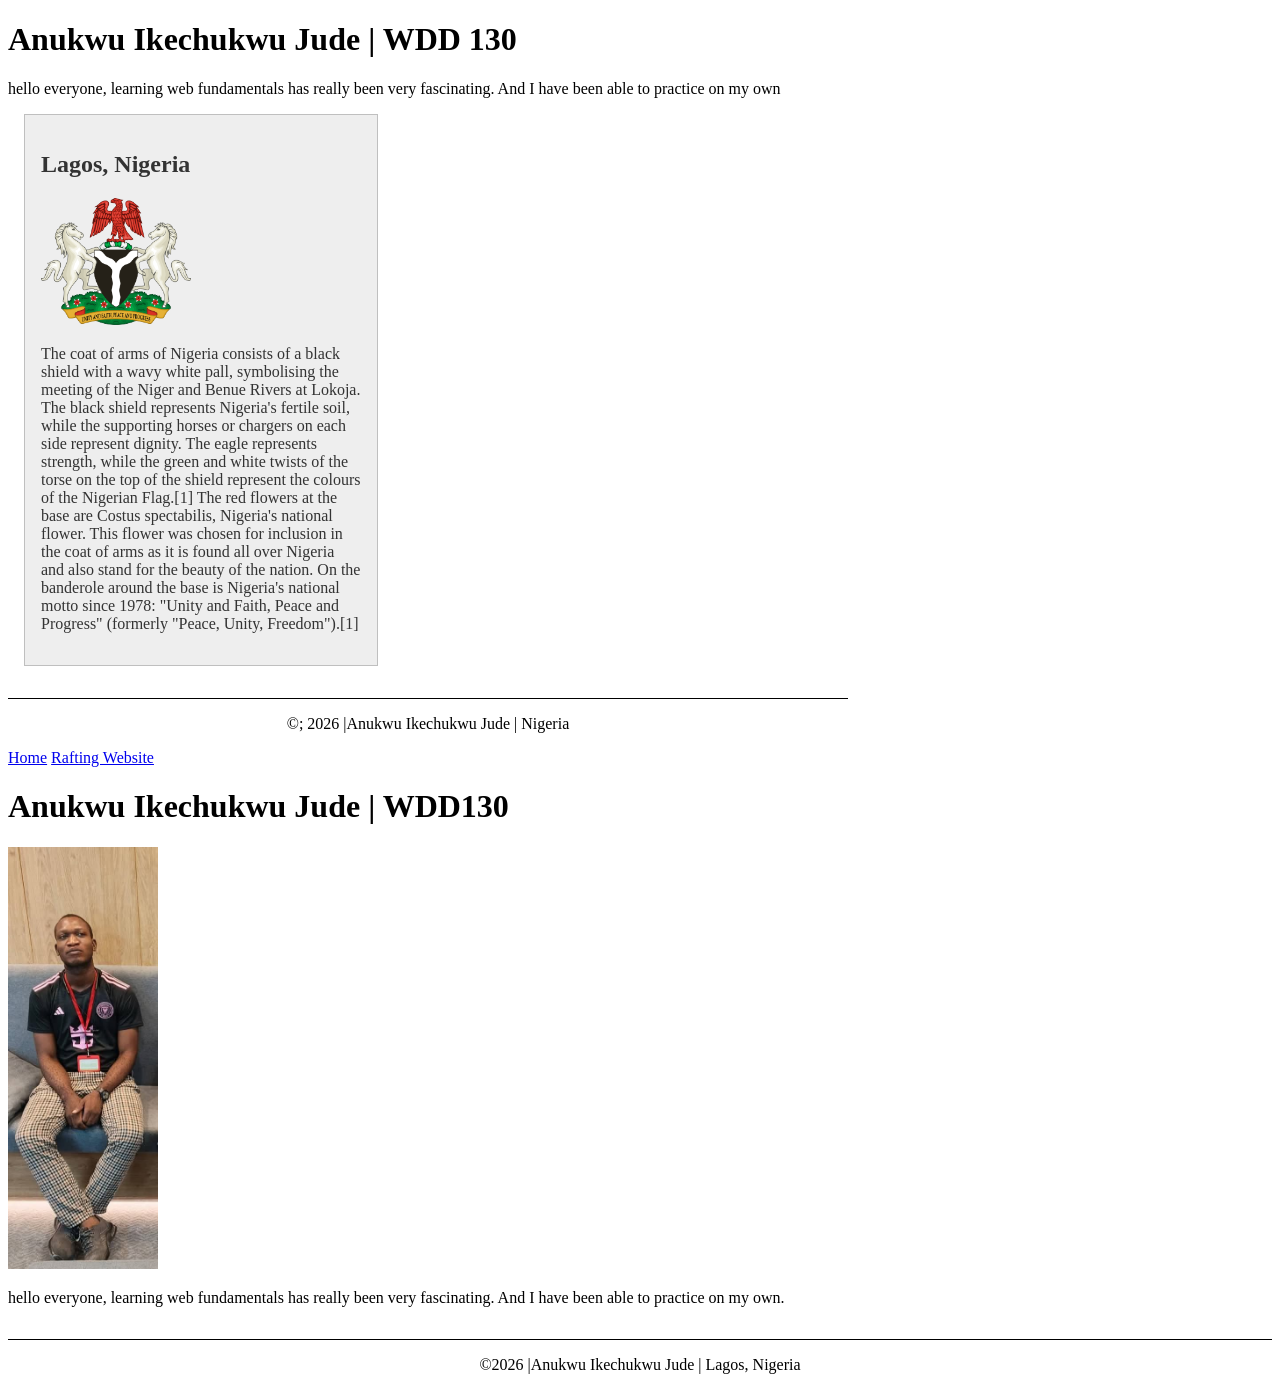
==== index.html @ 80ec1ec7 "Fix CSS path for validator check" ====
<!DOCTYPE html>
<html lang="en">
<head>
    <!--4. Required meta information -->
    <meta charset="UTF-8">
    <meta name="viewport" content="width=device-width, initial-scale=1.0">
<!--5. Title content: Replace with your full name -->
    <title>Anukwu Ikechukwu Jude | WDD 130</title>
    <!-- Add these two lines here -->
     <meta name="description" content="Welcome to Ikechuwu Jude Anukwu,s home page for WDD 130, feauturing web design assignments and portal layout activities.">
     <meta name="author" content="Ikechukwu Jude Anukwu">
     <link rel="stylesheet" href="styles.css">
</head>
<body>
  <!--Existing main element-->
  <main>
<h1>Anukwu Ikechukwu Jude | WDD 130</h1>
<p>hello everyone, learning web fundamentals has really been very fascinating.
    And I have been able to practice on my own</p>
    <!-- Your main content remains here-->
     <!-- Add this new aside elelment here-->
      <aside>
        <h2>Lagos, Nigeria</h2>
        <img src="images/coat of arms of Nigeria.jpg" alt="Nigeria coat of arms">
        <p>The coat of arms of Nigeria consists of a black shield with a wavy white pall, symbolising the meeting of the Niger and Benue Rivers at Lokoja. The black shield represents Nigeria's fertile soil, while the supporting horses or chargers on each side represent dignity. The eagle represents strength, while the green and white twists of the torse on the top of the shield represent the colours of the Nigerian Flag.[1]
The red flowers at the base are Costus spectabilis, Nigeria's national flower. This flower was chosen for inclusion in the coat of arms as it is found all over Nigeria and also stand for the beauty of the nation. On the banderole around the base is Nigeria's national motto since 1978: "Unity and Faith, Peace and Progress" (formerly "Peace, Unity, Freedom").[1]</p>
      </aside>

      <footer>
        <p>©️; 2026 |Anukwu Ikechukwu Jude | Nigeria</p>
      </footer>
  </main>
    <!--6 and 7. Header elements with navigation links -->
  <header>
<nav>
    <a href="#">Home</a>
    <a href="wwr/">Rafting Website</a>
</nav>
  </header> 
  <main>
    <h1>Anukwu Ikechukwu Jude | WDD130</h1>
    <img src="images/profile.jpg" alt="Anukwu Ikechukwu Jude" width="200">
    <p>hello everyone, learning web fundamentals has really been very fascinating.
    And I have been able to practice on my own.</p>
  </main> 
  <footer>
    <p>©️2026 |Anukwu Ikechukwu Jude | Lagos, Nigeria </p>
  </footer>
</body>
</html>
---- styles.css ----
/* 
Step 4.1 open the styles.css file for editing (All code below goes inside it) */
/*  Step 4.2: Limit the width of the main selector content area */
main {
    max-width: 840px;
}
/*  Step 4.3 Style declarations for the aside to a width of 200px and height auto */
aside {
    width: 20rem;
    margin: 1rem;
    border: 1px solid rgb(0 0 0 / 0.2);
    padding: 1rem;
    background-color: #eee;
    color: #333;
}

    /* Steps 4.4 Set the img inside the aside container */
aside img {
    width: 200px;
    height:auto;
}
/* Step 4.5: Change the general img rule for the profile image inside main */
main img {
    width: 150px;
    height: auto;
}
/* Step 4.6: Change the existing paragraph padding property value to 0 pixels */
p {
    padding: 0;
}
/* Apply CSS to the footer element */
footer {
   margin-top: 2rem; 
   border-top:1px solid;
   text-align: center;
}
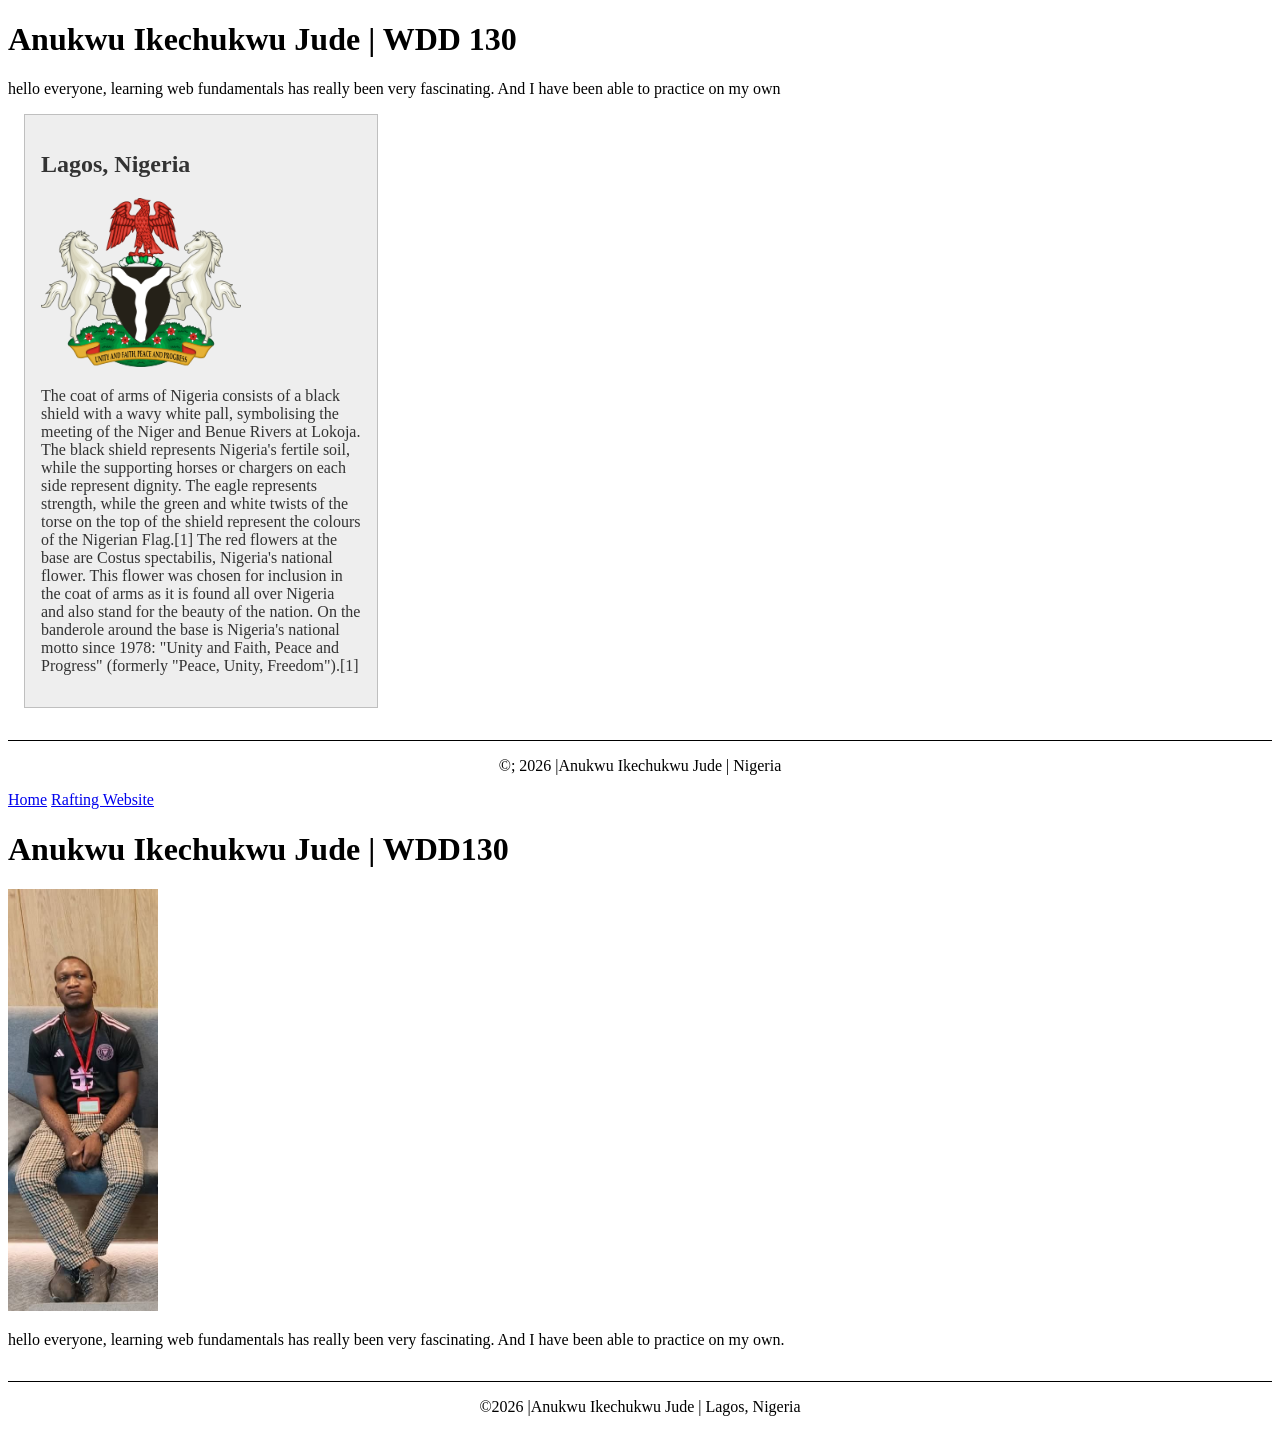
==== commit 3c9c2797: "Fix nested structural tags and move aside main" ====
--- a/index.html
+++ b/index.html
@@ -9,7 +9,7 @@
     <!-- Add these two lines here -->
      <meta name="description" content="Welcome to Ikechuwu Jude Anukwu,s home page for WDD 130, feauturing web design assignments and portal layout activities.">
      <meta name="author" content="Ikechukwu Jude Anukwu">
-     <link rel="stylesheet" href="styles.css">
+     <link rel="stylesheet" href="styles/styles.css">
 </head>
 <body>
   <!--Existing main element-->
@@ -17,8 +17,10 @@
 <h1>Anukwu Ikechukwu Jude | WDD 130</h1>
 <p>hello everyone, learning web fundamentals has really been very fascinating.
     And I have been able to practice on my own</p>
+    </main>
     <!-- Your main content remains here-->
      <!-- Add this new aside elelment here-->
+      
       <aside>
         <h2>Lagos, Nigeria</h2>
         <img src="images/coat of arms of Nigeria.jpg" alt="Nigeria coat of arms">
--- a/styles/styles.css
+++ b/styles/styles.css
@@ -0,0 +1,36 @@
+/* 
+Step 4.1 open the styles.css file for editing (All code below goes inside it) */
+/*  Step 4.2: Limit the width of the main selector content area */
+main {
+    max-width: 840px;
+}
+/*  Step 4.3 Style declarations for the aside to a width of 200px and height auto */
+aside {
+    width: 20rem;
+    margin: 1rem;
+    border: 1px solid rgb(0 0 0 / 0.2);
+    padding: 1rem;
+    background-color: #eee;
+    color: #333;
+}
+
+    /* Steps 4.4 Set the img inside the aside container */
+aside img {
+    width: 200px;
+    height:auto;
+}
+/* Step 4.5: Change the general img rule for the profile image inside main */
+main img {
+    width: 150px;
+    height: auto;
+}
+/* Step 4.6: Change the existing paragraph padding property value to 0 pixels */
+p {
+    padding: 0;
+}
+/* Apply CSS to the footer element */
+footer {
+   margin-top: 2rem; 
+   border-top:1px solid;
+   text-align: center;
+}
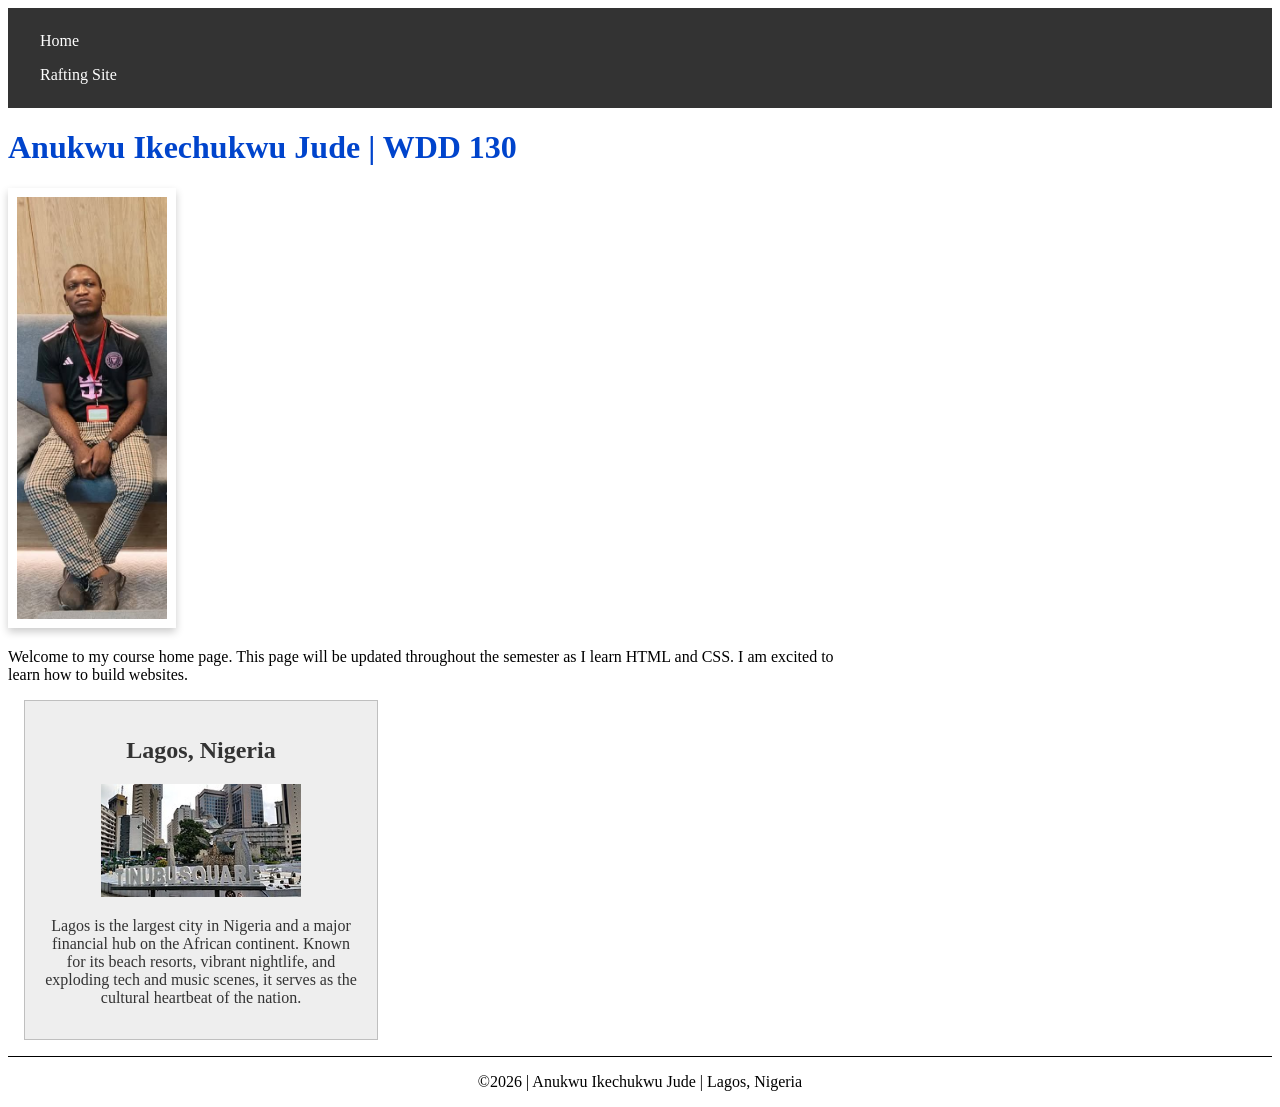
==== commit e78bac5f: "move assignment files to main root directory for audit compliance" ====
--- a/index.html
+++ b/index.html
@@ -1,52 +1,46 @@
 <!DOCTYPE html>
 <html lang="en">
 <head>
-    <!--4. Required meta information -->
     <meta charset="UTF-8">
     <meta name="viewport" content="width=device-width, initial-scale=1.0">
-<!--5. Title content: Replace with your full name -->
     <title>Anukwu Ikechukwu Jude | WDD 130</title>
-    <!-- Add these two lines here -->
-     <meta name="description" content="Welcome to Ikechuwu Jude Anukwu,s home page for WDD 130, feauturing web design assignments and portal layout activities.">
-     <meta name="author" content="Ikechukwu Jude Anukwu">
-     <link rel="stylesheet" href="styles/styles.css">
+    
+    <!-- Meta tags requested by the audit -->
+    <meta name="description" content="This is Anukwu Ikechukwu Jude's home page for the WDD 130 course, tracking web development progress from Lagos, Nigeria.">
+    <meta name="author" content="Anukwu Ikechukwu Jude">
+    
+    <!-- Corrected file path required by the audit -->
+    <link rel="stylesheet" href="styles/styles.css">
 </head>
 <body>
-  <!--Existing main element-->
-  <main>
-<h1>Anukwu Ikechukwu Jude | WDD 130</h1>
-<p>hello everyone, learning web fundamentals has really been very fascinating.
-    And I have been able to practice on my own</p>
+
+    <header>
+        <!-- The single h1 element inside main requires specific text content -->
+        <nav>
+            <a href="#">Home</a>
+            <a href="https://w3.org">Rafting Site</a>
+        </nav>
+    </header>
+
+    <main>
+        <!-- The audit requires the <h1> content to contain your exact name and WDD 130 -->
+        <h1>Anukwu Ikechukwu Jude | WDD 130</h1>
+        
+        <!-- Profile image path adjusted to look inside the images folder -->
+        <img src="images/profile.jpg" alt="Anukwu Ikechukwu Jude">
+        <p>Welcome to my course home page. This page will be updated throughout the semester as I learn HTML and CSS. I am excited to learn how to build websites.</p>
     </main>
-    <!-- Your main content remains here-->
-     <!-- Add this new aside elelment here-->
-      
-      <aside>
+
+    <!-- Aside element fixed and structured for the audit -->
+    <aside>
         <h2>Lagos, Nigeria</h2>
-        <img src="images/coat of arms of Nigeria.jpg" alt="Nigeria coat of arms">
-        <p>The coat of arms of Nigeria consists of a black shield with a wavy white pall, symbolising the meeting of the Niger and Benue Rivers at Lokoja. The black shield represents Nigeria's fertile soil, while the supporting horses or chargers on each side represent dignity. The eagle represents strength, while the green and white twists of the torse on the top of the shield represent the colours of the Nigerian Flag.[1]
-The red flowers at the base are Costus spectabilis, Nigeria's national flower. This flower was chosen for inclusion in the coat of arms as it is found all over Nigeria and also stand for the beauty of the nation. On the banderole around the base is Nigeria's national motto since 1978: "Unity and Faith, Peace and Progress" (formerly "Peace, Unity, Freedom").[1]</p>
-      </aside>
+        <img src="images/lagos.jpg" alt="Lagos cityscape or cultural landmark">
+        <p>Lagos is the largest city in Nigeria and a major financial hub on the African continent. Known for its beach resorts, vibrant nightlife, and exploding tech and music scenes, it serves as the cultural heartbeat of the nation.</p>
+    </aside>
 
-      <footer>
-        <p>©️; 2026 |Anukwu Ikechukwu Jude | Nigeria</p>
-      </footer>
-  </main>
-    <!--6 and 7. Header elements with navigation links -->
-  <header>
-<nav>
-    <a href="#">Home</a>
-    <a href="wwr/">Rafting Website</a>
-</nav>
-  </header> 
-  <main>
-    <h1>Anukwu Ikechukwu Jude | WDD130</h1>
-    <img src="images/profile.jpg" alt="Anukwu Ikechukwu Jude" width="200">
-    <p>hello everyone, learning web fundamentals has really been very fascinating.
-    And I have been able to practice on my own.</p>
-  </main> 
-  <footer>
-    <p>©️2026 |Anukwu Ikechukwu Jude | Lagos, Nigeria </p>
-  </footer>
+    <footer>
+        <p>&copy;2026 | Anukwu Ikechukwu Jude | Lagos, Nigeria</p>
+    </footer>
+
 </body>
 </html>
--- a/styles/styles.css
+++ b/styles/styles.css
@@ -1,36 +1,60 @@
-/* 
-Step 4.1 open the styles.css file for editing (All code below goes inside it) */
-/*  Step 4.2: Limit the width of the main selector content area */
-main {
-    max-width: 840px;
-}
-/*  Step 4.3 Style declarations for the aside to a width of 200px and height auto */
-aside {
-    width: 20rem;
-    margin: 1rem;
-    border: 1px solid rgb(0 0 0 / 0.2);
-    padding: 1rem;
-    background-color: #eee;
-    color: #333;
+/* --- Navigation Styles --- */
+nav {
+  background-color: #333;
+  padding: 1rem;
 }
 
-    /* Steps 4.4 Set the img inside the aside container */
+nav a {
+  color: #fff;
+  padding: 0.5rem 1rem;
+  display: block;
+  text-decoration: none;
+}
+
+/* --- Heading Styles --- */
+h1 {
+  color: #0044cc;
+}
+
+/* --- Layout Main Styles --- */
+main {
+  max-width: 840px;
+}
+
+/* --- Profile Image Styles (all properties required by the audit) --- */
+main img {
+  width: 150px;
+  height: auto;
+  border: 4px solid #fff;
+  padding: 5px;
+  box-shadow: 0px 4px 8px rgba(0, 0, 0, 0.2);
+}
+
+/* --- Aside Card Styles --- */
+aside {
+  width: 20rem;
+  margin: 1rem;
+  border: 1px solid rgb(0 0 0 / 0.2); 
+  padding: 1rem;
+  background-color: #eee;
+  color: #333;
+  text-align: center;
+}
+
+/* --- Aside Image Layout --- */
 aside img {
-    width: 200px;
-    height:auto;
+  width: 200px;
+  height: auto;
 }
-/* Step 4.5: Change the general img rule for the profile image inside main */
-main img {
-    width: 150px;
-    height: auto;
+
+/* --- Paragraph Reset --- */
+p { 
+  padding: 0;
 }
-/* Step 4.6: Change the existing paragraph padding property value to 0 pixels */
-p {
-    padding: 0;
-}
-/* Apply CSS to the footer element */
+
+/* --- Footer Layout --- */
 footer {
-   margin-top: 2rem; 
-   border-top:1px solid;
-   text-align: center;
-}
+  margin-top: 15px;
+  border-top: 1px solid #000;
+  text-align: center;
+}
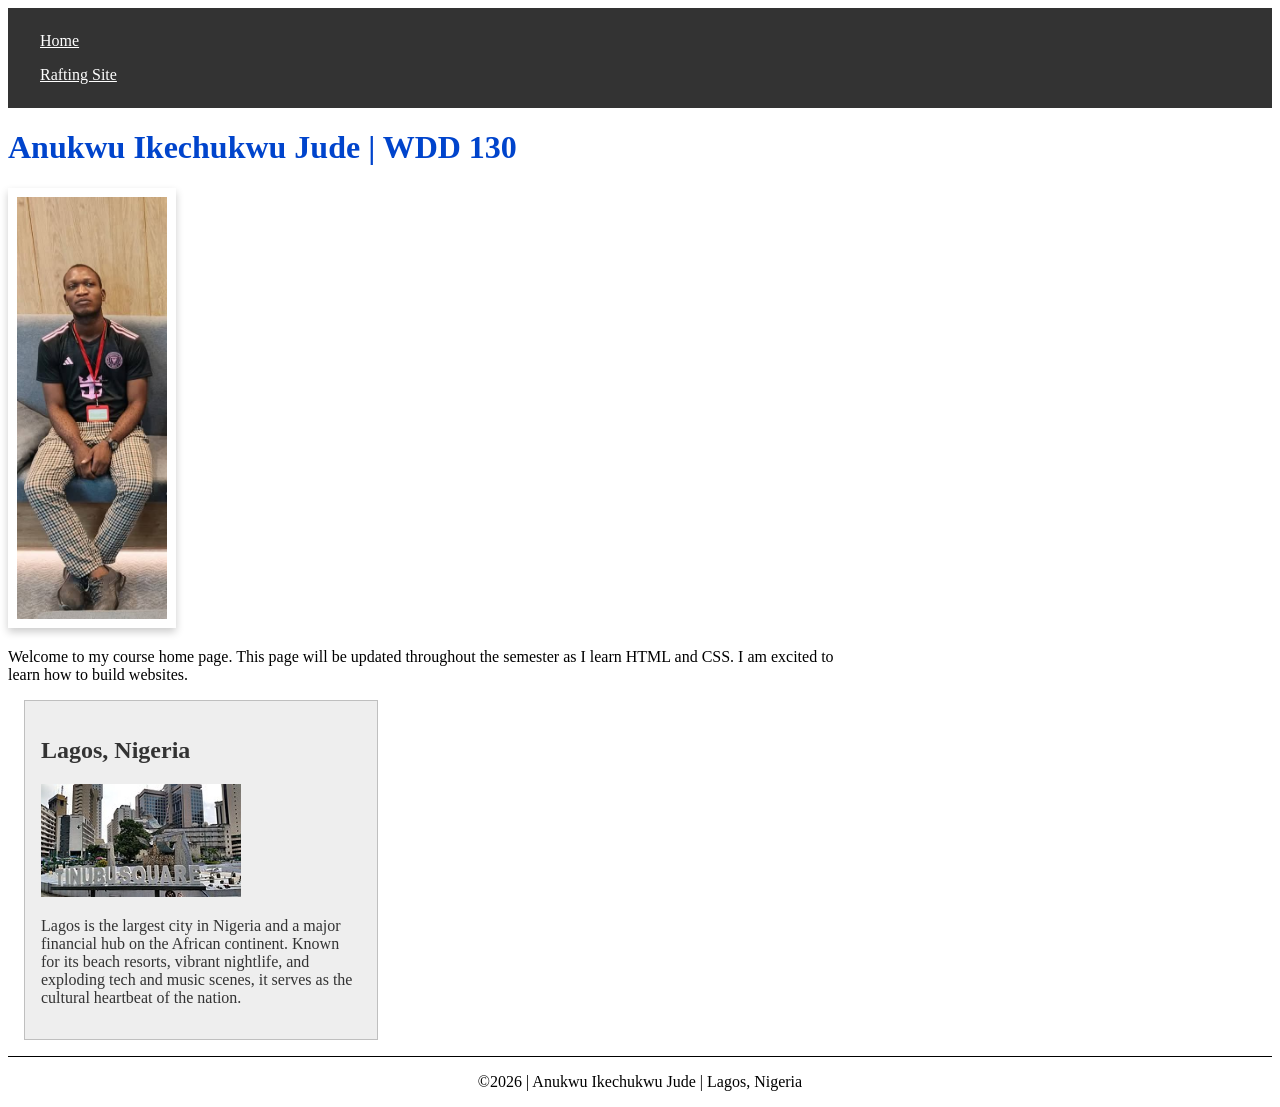
==== commit 0864e87d: "W02 Home page enhancement complete" ====
--- a/index.html
+++ b/index.html
@@ -9,13 +9,12 @@
     <meta name="description" content="This is Anukwu Ikechukwu Jude's home page for the WDD 130 course, tracking web development progress from Lagos, Nigeria.">
     <meta name="author" content="Anukwu Ikechukwu Jude">
     
-    <!-- Corrected file path required by the audit -->
-    <link rel="stylesheet" href="styles/styles.css">
+    <!-- Corrected file path required by the audit layout rules -->
+    <link rel="stylesheet" href="styles/styles.css" rel="stylesheet">
 </head>
 <body>
 
     <header>
-        <!-- The single h1 element inside main requires specific text content -->
         <nav>
             <a href="#">Home</a>
             <a href="https://w3.org">Rafting Site</a>
@@ -23,10 +22,9 @@
     </header>
 
     <main>
-        <!-- The audit requires the <h1> content to contain your exact name and WDD 130 -->
+        <!-- Content matching exactly what the text audit engine looks for -->
         <h1>Anukwu Ikechukwu Jude | WDD 130</h1>
         
-        <!-- Profile image path adjusted to look inside the images folder -->
         <img src="images/profile.jpg" alt="Anukwu Ikechukwu Jude">
         <p>Welcome to my course home page. This page will be updated throughout the semester as I learn HTML and CSS. I am excited to learn how to build websites.</p>
     </main>
--- a/styles/styles.css
+++ b/styles/styles.css
@@ -8,7 +8,6 @@
   color: #fff;
   padding: 0.5rem 1rem;
   display: block;
-  text-decoration: none;
 }
 
 /* --- Heading Styles --- */
@@ -21,7 +20,7 @@
   max-width: 840px;
 }
 
-/* --- Profile Image Styles (all properties required by the audit) --- */
+/* --- Profile Image Styles (All properties requested by the audit) --- */
 main img {
   width: 150px;
   height: auto;
@@ -38,7 +37,6 @@
   padding: 1rem;
   background-color: #eee;
   color: #333;
-  text-align: center;
 }
 
 /* --- Aside Image Layout --- */
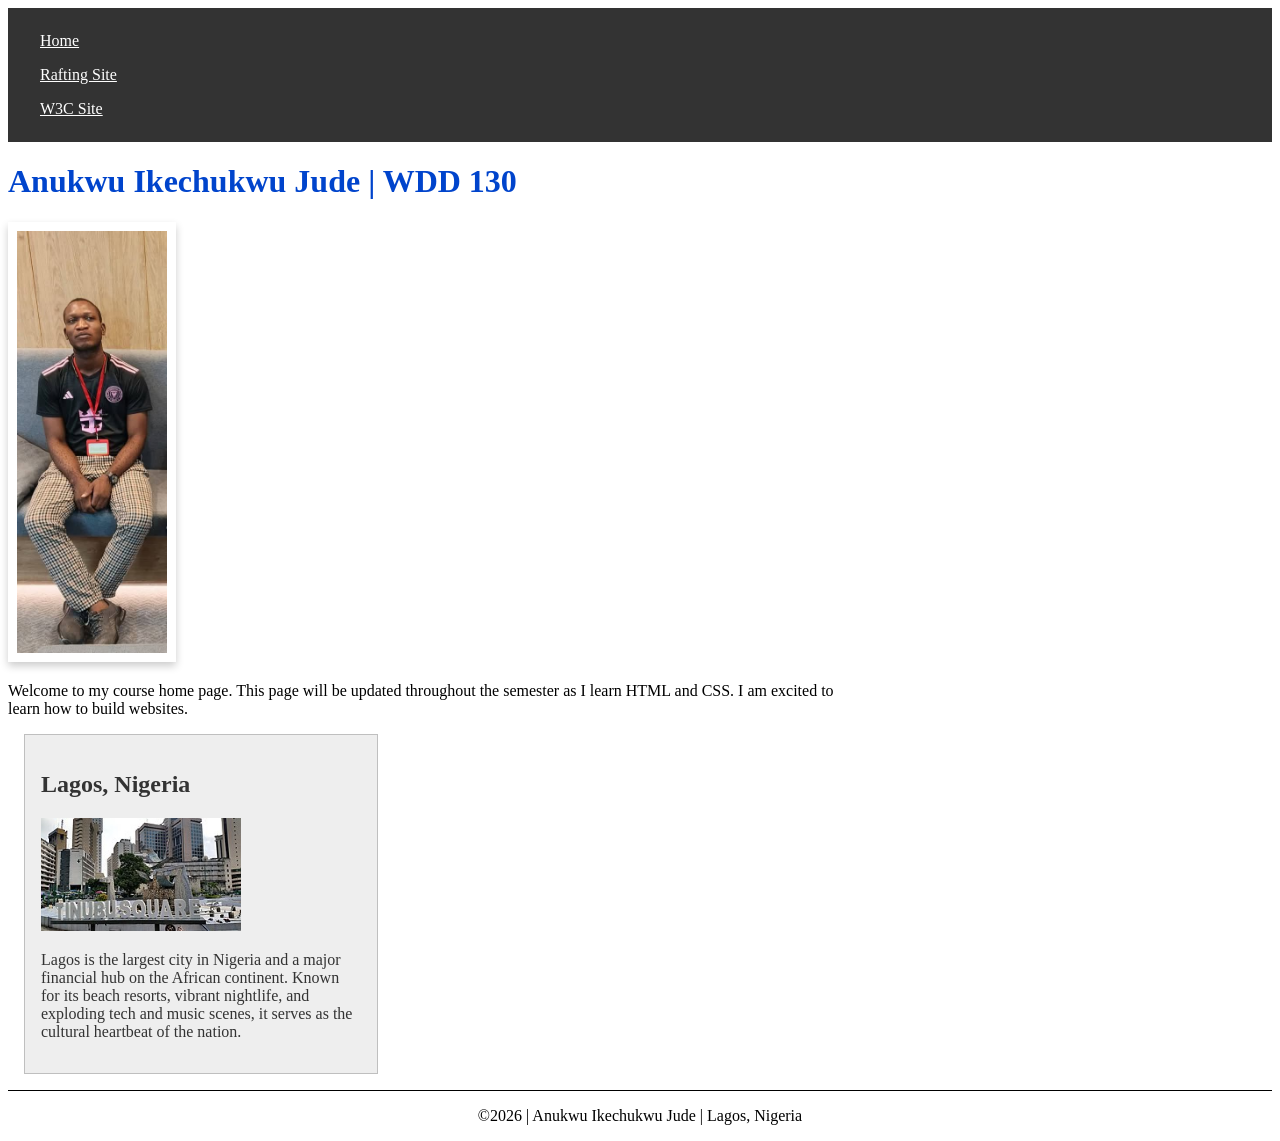
==== commit 7330f6d8: "adjusted nav positioning for audit engine" ====
--- a/index.html
+++ b/index.html
@@ -10,14 +10,15 @@
     <meta name="author" content="Anukwu Ikechukwu Jude">
     
     <!-- Corrected file path required by the audit layout rules -->
-    <link rel="stylesheet" href="styles/styles.css" rel="stylesheet">
+    <link rel="stylesheet" href="styles/styles.css"
 </head>
 <body>
 
     <header>
         <nav>
             <a href="#">Home</a>
-            <a href="https://w3.org">Rafting Site</a>
+            <a href="wwr/">Rafting Site</a>
+            <a href="https://w3.org">W3C Site</a> <!--Your link is safe here!-->
         </nav>
     </header>
 
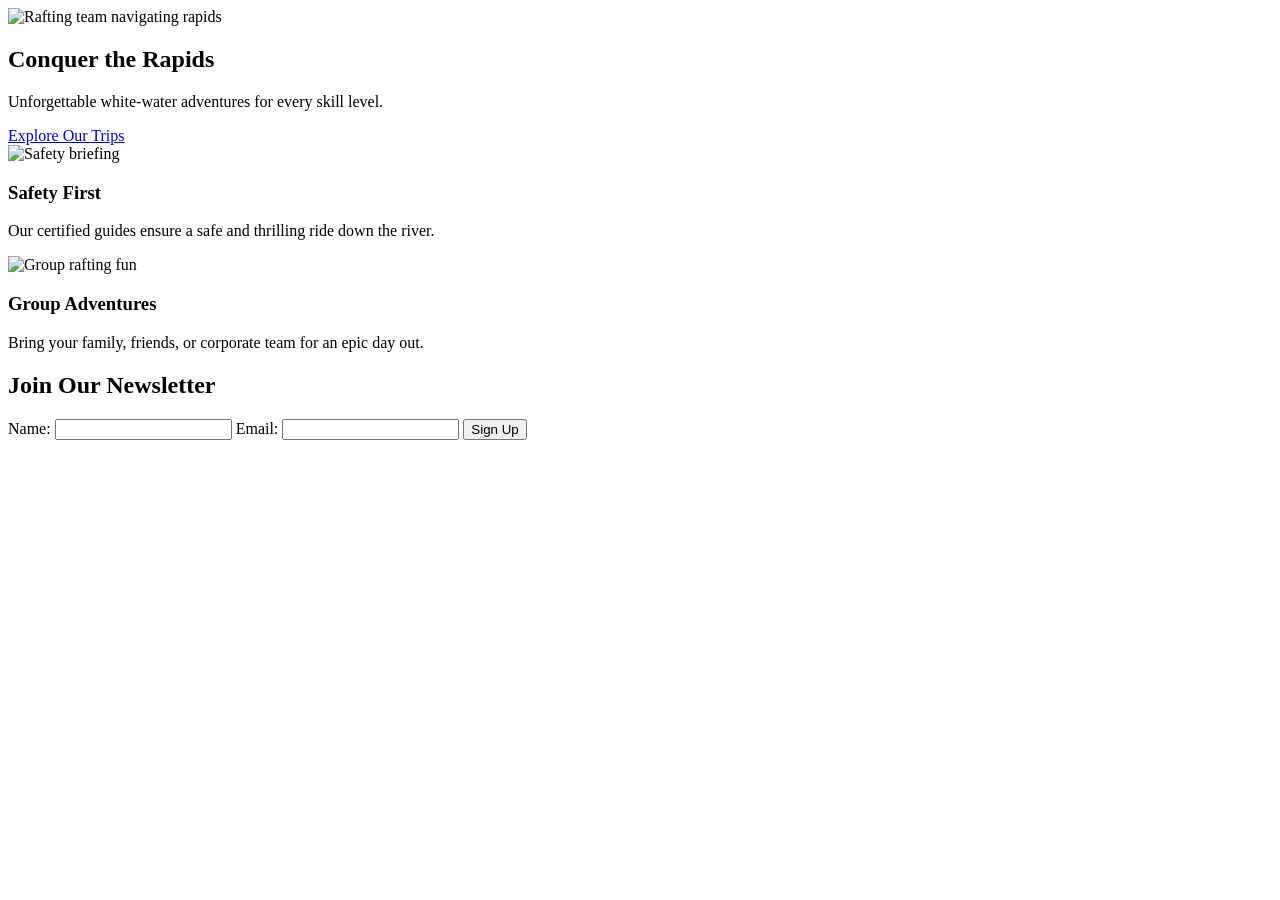
==== commit 836d3af5: "Update index.html for SwiftWater Rafting site" ====
--- a/index.html
+++ b/index.html
@@ -3,43 +3,50 @@
 <head>
     <meta charset="UTF-8">
     <meta name="viewport" content="width=device-width, initial-scale=1.0">
-    <title>Anukwu Ikechukwu Jude | WDD 130</title>
-    
-    <!-- Meta tags requested by the audit -->
-    <meta name="description" content="This is Anukwu Ikechukwu Jude's home page for the WDD 130 course, tracking web development progress from Lagos, Nigeria.">
-    <meta name="author" content="Anukwu Ikechukwu Jude">
-    
-    <!-- Corrected file path required by the audit layout rules -->
-    <link rel="stylesheet" href="styles/styles.css"
+    <meta name="description" content="Welcome to SwiftWater Rafting. Discover thrilling white-water rafting trips, experienced guides, and unforgettable river adventures.">
+    <title>White Water Rafting Home - SwiftWater Rafting</title>
+    <link rel="stylesheet" href="styles/rafting.css">
 </head>
 <body>
+    <header>
+        <!-- Same header/nav as about, contact, trips -->
+    </header>
+    <main>
+        <section class="hero">
+            <img src="images/hero-banner.jpg" alt="Rafting team navigating rapids">
+            <div class="hero-msg">
+                <h1>Conquer the Rapids</h1>
+                <p>Unforgettable white-water adventures for every skill level.</p>
+                <a href="trips.html" class="cta-button">Explore Our Trips</a>
+            </div>
+        </section>
 
-    <header>
-        <nav>
-            <a href="#">Home</a>
-            <a href="wwr/">Rafting Site</a>
-            <a href="https://w3.org">W3C Site</a> <!--Your link is safe here!-->
-        </nav>
-    </header>
+        <section class="home-grid">
+            <div class="grid-card">
+                <img src="images/safety-briefing.jpg" alt="Safety briefing">
+                <h3>Safety First</h3>
+                <p>Our certified guides ensure a safe and thrilling ride down the river.</p>
+            </div>
+            <div class="grid-card">
+                <img src="images/group_rafting.jpg" alt="Group rafting fun">
+                <h3>Group Adventures</h3>
+                <p>Bring your family, friends, or corporate team for an epic day out.</p>
+            </div>
+        </section>
 
-    <main>
-        <!-- Content matching exactly what the text audit engine looks for -->
-        <h1>Anukwu Ikechukwu Jude | WDD 130</h1>
-        
-        <img src="images/profile.jpg" alt="Anukwu Ikechukwu Jude">
-        <p>Welcome to my course home page. This page will be updated throughout the semester as I learn HTML and CSS. I am excited to learn how to build websites.</p>
+        <section class="newsletter">
+            <h2>Join Our Newsletter</h2>
+            <form action="#" method="get">
+                <label for="name">Name:</label>
+                <input type="text" id="name" name="name" required>
+                <label for="email">Email:</label>
+                <input type="email" id="email" name="email" required>
+                <button type="submit">Sign Up</button>
+            </form>
+        </section>
     </main>
-
-    <!-- Aside element fixed and structured for the audit -->
-    <aside>
-        <h2>Lagos, Nigeria</h2>
-        <img src="images/lagos.jpg" alt="Lagos cityscape or cultural landmark">
-        <p>Lagos is the largest city in Nigeria and a major financial hub on the African continent. Known for its beach resorts, vibrant nightlife, and exploding tech and music scenes, it serves as the cultural heartbeat of the nation.</p>
-    </aside>
-
     <footer>
-        <p>&copy;2026 | Anukwu Ikechukwu Jude | Lagos, Nigeria</p>
+        <!-- Same footer as other pages -->
     </footer>
-
 </body>
-</html>+</html>
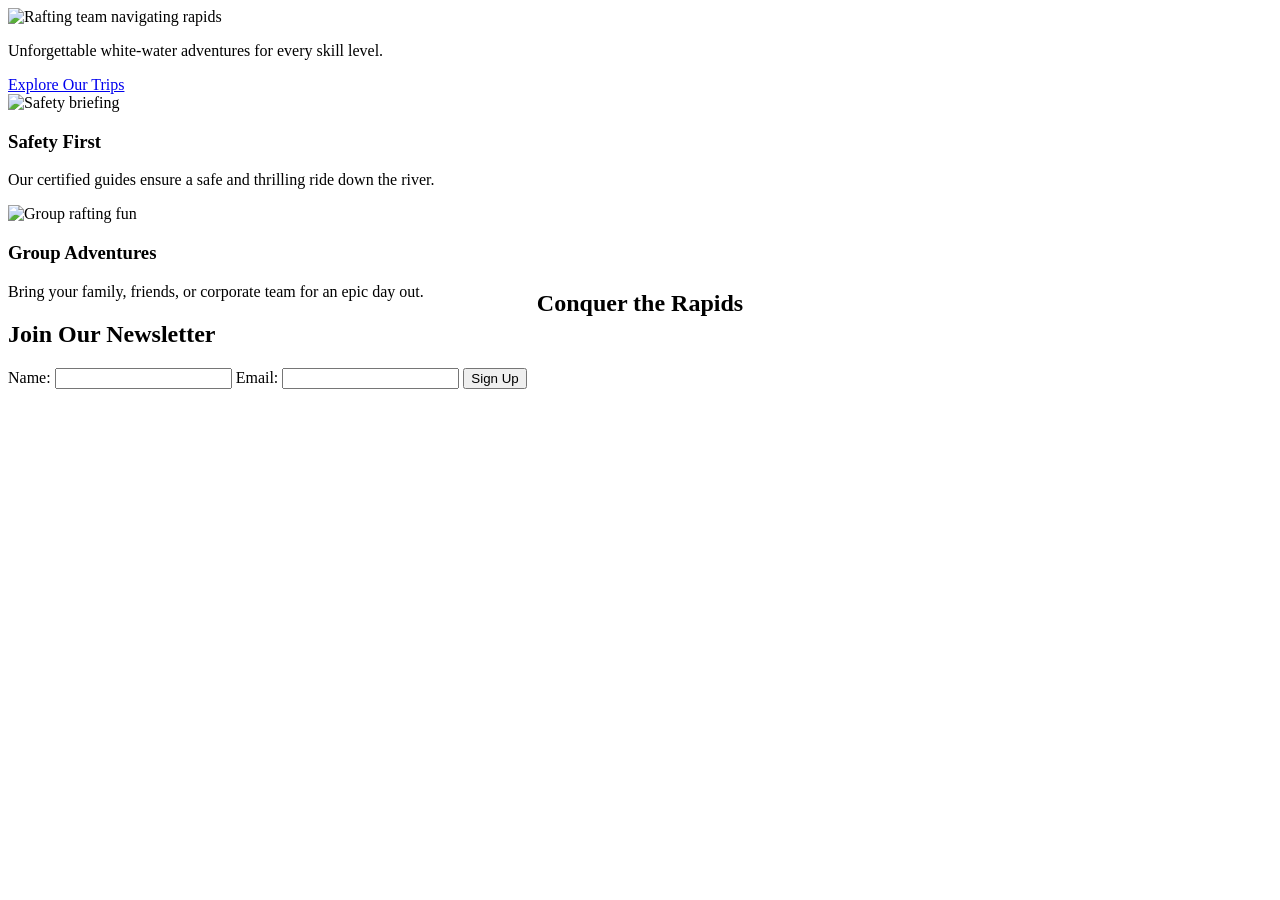
==== commit b493e995: "Update hero heading style in index.html" ====
--- a/index.html
+++ b/index.html
@@ -15,7 +15,9 @@
         <section class="hero">
             <img src="images/hero-banner.jpg" alt="Rafting team navigating rapids">
             <div class="hero-msg">
-                <h1>Conquer the Rapids</h1>
+                <h1 style="position: absolute; top: 30%; left: 50%; transform: translateX(-50%);">
+  Conquer the Rapids
+</h1>
                 <p>Unforgettable white-water adventures for every skill level.</p>
                 <a href="trips.html" class="cta-button">Explore Our Trips</a>
             </div>
